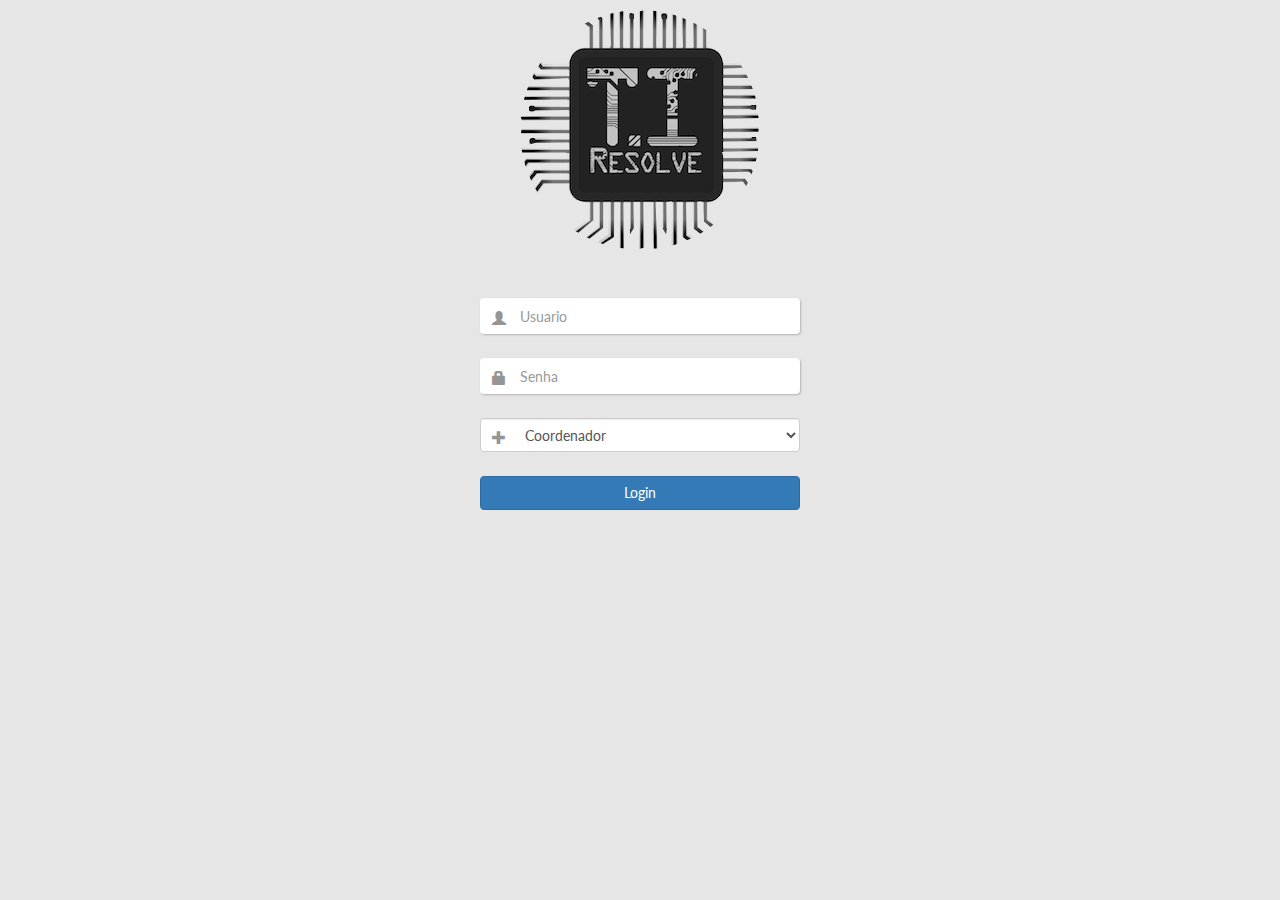
==== projFinal/index.html @ d8a48e74 "Prototipo de tela de login" ====
<!DOCTYPE html>
<html lang="pt-br">
<head>
	<meta http-equiv="Content-Type" content="text/html; charset=UTF-8" />
	 <meta http-equiv="X-UA-Compatible" content="IE=edge">
	<meta name="viewport" content="width=1,initial-scale=1,user-scalable=1" />
	<title>Projeto Integrador 2016/2</title>

	<link href="http://fonts.googleapis.com/css?family=Lato:100italic,100,300italic,300,400italic,400,700italic,700,900italic,900" rel="stylesheet" type="text/css">
	<link rel="stylesheet" type="text/css" href="assets/bootstrap/css/bootstrap.min.css" />
	<link rel="stylesheet" type="text/css" href="assets/css/styles.css" />
	
	
</head>
<body>
<section class="container">	
	<section class="row">
		<section id="logo">
			<a href="#"><img class="img-circle" src="assets/images/logo1.png" alt="" /></a>
		</section>
	
			<form method="post" action="" role="login">
			    <div class="form-group">
					<input type="text" name="username" placeholder="Usuario" required class="form-control" />
					<span class="glyphicon glyphicon-user"></span>
				</div>
				
				<div class="form-group">
					<input type="password" name="password" placeholder="Senha" required class="form-control" />
					<span class="glyphicon glyphicon-lock"></span>
				</div>
				
				<div class="form-group">				
					<select class="form-control">
	  					<option value="">Coordenador</option>
	  					<option value="">Professor</option>
					</select>
					<span class="glyphicon glyphicon-plus"></span>
				</div>		
				<button type="submit" name="" class="btn btn-block btn-primary">Login</button>
				
			</form>
	</section>
</section>
	
	<script src="http://ajax.googleapis.com/ajax/libs/jquery/2.1.1/jquery.min.js"></script>
	<script src="assets/bootstrap/js/bootstrap.min.js"></script>
</body>
</html>
---- projFinal/assets/css/styles.css ----
@CHARSET "UTF-8";

* {
	-webkit-box-sizing: border-box;
	   -moz-box-sizing: border-box;
	        box-sizing: border-box;
	outline: none;
}
body {
	background-color: #e6e6e6;
}

#logo {
	text-align: center;
	margin-top: 10px;
	
	
}

form[role=login] {
	font: 14px/1.6em Lato, serif;
	padding-top: 24px;
	color: #959595;
	max-width: 320px;
	margin: 0 auto;
}
	form[role=login] .input-group-addon {
		border: none;
		background: #fff;
	}
	form[role=login] input[type=text],
	form[role=login] input[type=password] {
		border: none;
		background: #fff;
		box-shadow: none;
		height: 36px;
		-webkit-box-shadow: 1px 1px 2px 0px rgba(104, 104, 104, 0.4);
		   -moz-box-shadow: 1px 1px 2px 0px rgba(104, 104, 104, 0.4);
				box-shadow: 1px 1px 2px 0px rgba(104, 104, 104, 0.4);
	}
	form[role=login] input[type=text]:focus,
	form[role=login] input[type=password]:focus {
	    background: #f6f6f6;
	}
	form[role=login] > div {
		position: relative;
		margin: 24px 0;
	}
	form[role=login] > section {
		margin: 20px 0;
		text-align: center;
	}
	
.form-control {
    padding-left: 40px;
}
.form-control + .glyphicon {
    position: absolute;
    left: 0;
	top: 13%;
    padding: 8px 0 0 12px;
}
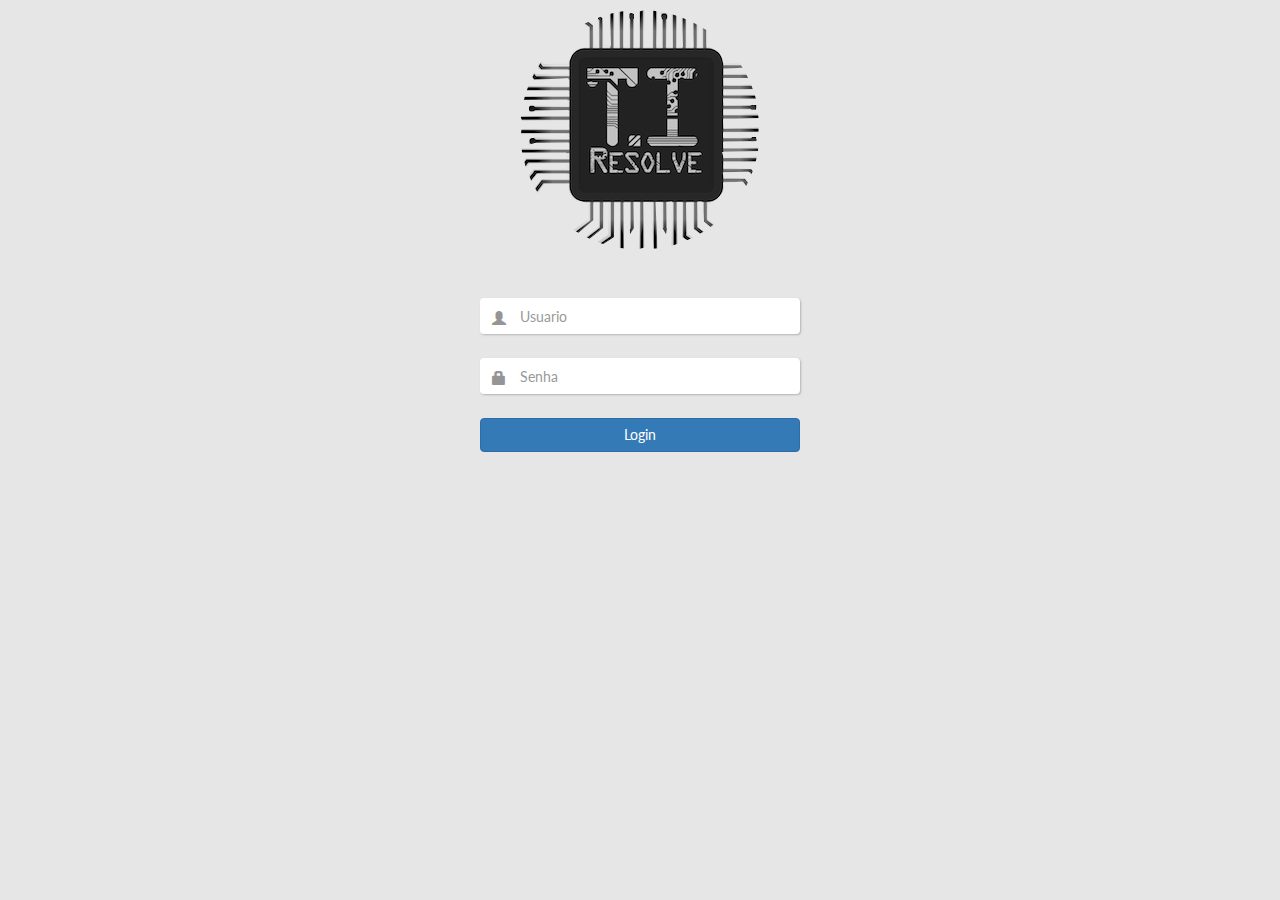
==== commit 3006126a: "Remoção das opções de login" ====
--- a/projFinal/index.html
+++ b/projFinal/index.html
@@ -30,13 +30,7 @@
 					<span class="glyphicon glyphicon-lock"></span>
 				</div>
 				
-				<div class="form-group">				
-					<select class="form-control">
-	  					<option value="">Coordenador</option>
-	  					<option value="">Professor</option>
-					</select>
-					<span class="glyphicon glyphicon-plus"></span>
-				</div>		
+				
 				<button type="submit" name="" class="btn btn-block btn-primary">Login</button>
 				
 			</form>
